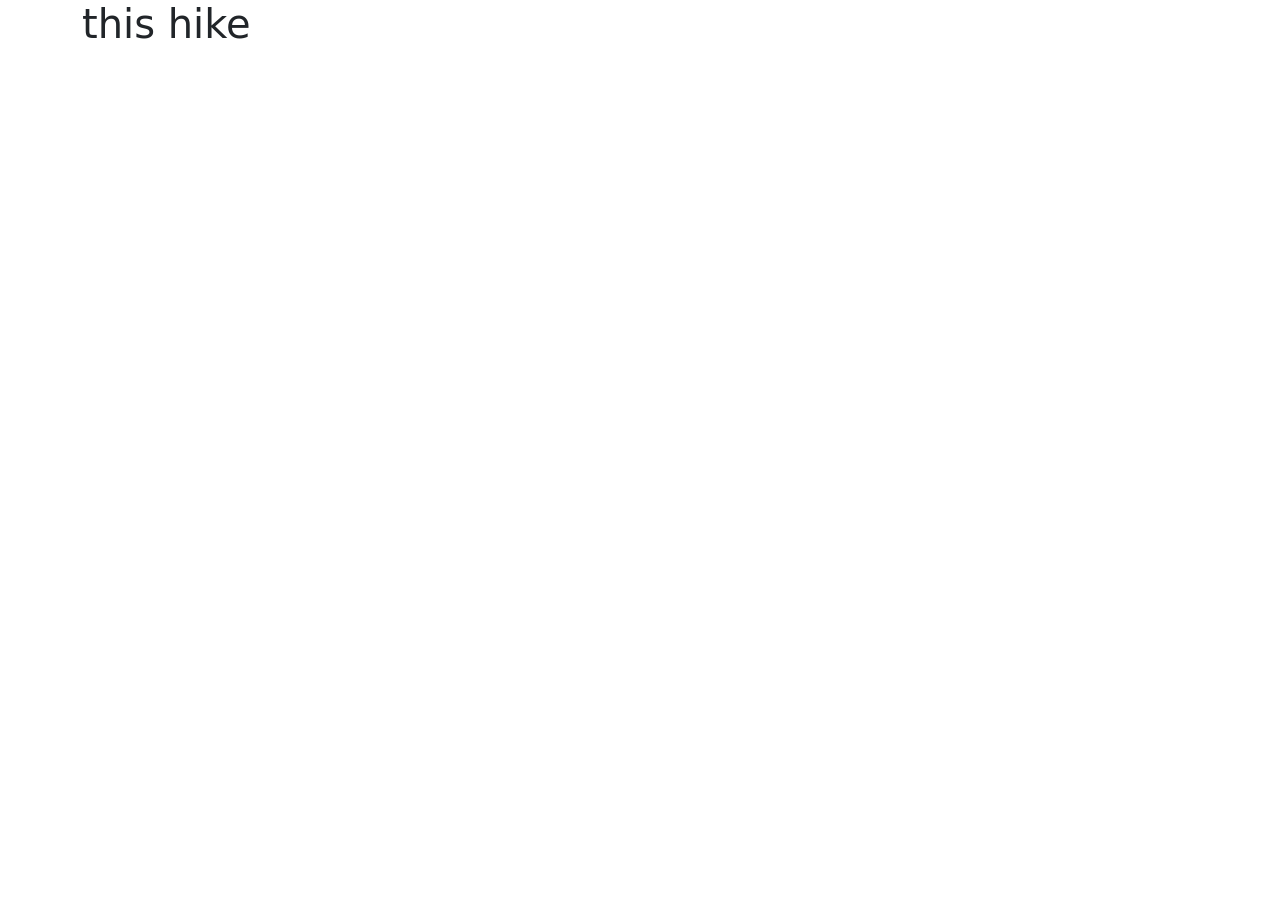
==== eachHike.html @ ac9f79cb "final edits" ====
<!DOCTYPE html>
<html lang="en">

<head>
    <title>My BCIT Project</title>
    <meta name="comp1800 template" content="My 1800 App">

    <!------------------------>
    <!-- Required meta tags -->
    <!------------------------>
    <meta charset="utf-8">
    <meta name="viewport" content="width=device-width, initial-scale=1">

    <!------------------------------------------>
    <!-- Bootstrap Library CSS JS CDN go here -->
    <!------------------------------------------>
    <link href="https://cdn.jsdelivr.net/npm/bootstrap@5.3.2/dist/css/bootstrap.min.css" rel="stylesheet"
        integrity="sha384-T3c6CoIi6uLrA9TneNEoa7RxnatzjcDSCmG1MXxSR1GAsXEV/Dwwykc2MPK8M2HN" crossorigin="anonymous">
    <script src="https://cdn.jsdelivr.net/npm/bootstrap@5.3.2/dist/js/bootstrap.bundle.min.js"
        integrity="sha384-C6RzsynM9kWDrMNeT87bh95OGNyZPhcTNXj1NW7RuBCsyN/o0jlpcV8Qyq46cDfL" crossorigin="anonymous">
    </script>

    <!-------------------------------------------------------->
    <!-- Firebase 8 Library related CSS, JS, JQuery go here -->
    <!-------------------------------------------------------->
    
    <script src="https://ajax.googleapis.com/ajax/libs/jquery/3.5.1/jquery.min.js"></script>
    
    <script src="https://www.gstatic.com/firebasejs/8.10.0/firebase-app.js"></script>
    <script src="https://www.gstatic.com/firebasejs/8.10.0/firebase-firestore.js"></script>
    <script src="https://www.gstatic.com/firebasejs/8.10.0/firebase-auth.js"></script>
    <script src="https://www.gstatic.com/firebasejs/ui/4.8.1/firebase-ui-auth.js"></script> 
    <link type="text/css" rel="stylesheet" href="https://www.gstatic.com/firebasejs/ui/4.8.1/firebase-ui-auth.css" />

    <!-------------------------------------------->
    <!-- Other libraries and styles of your own -->
    <!-------------------------------------------->
    <!-- <link href="https://fonts.googleapis.com/icon?family=Material+Icons" rel="stylesheet"> -->
    <!-- <link rel="stylesheet" href="./styles/style.css"> -->

</head>

<body>
    <!------------------------------>
    <!-- Your HTML Layout go here -->
    <!------------------------------>

    <!-- our own navbar goes here -->
    <nav id="navbarPlaceholder"></nav>

    <!-- the body of your page goes here -->
   
    <div class="container">
        <h1><span id="hikeName"> this hike</span></h1>
        <img class="hike-img responsive" src=""/>
        <div id="details-go-here"></div>
    </div>
    <!-- stuff -->

    <!-- our own footer goes here-->
    <nav id="footerPlaceholder"></nav>

    <!---------------------------------------------->
    <!-- Your own JavaScript functions go here    -->
    <!---------------------------------------------->
    <script src="./scripts/firebaseAPI_TEAM99.js"></script>
    <script src="./scripts/skeleton.js"></script>
    <script src="./scripts/script.js"></script>
    <script src="./scripts/eachHike.js"></script>
</body>

</html>
---- styles/style.css ----
/*-------------------------------------
 * customize material design icon sizes 
 *-------------------------------------
 */

.material-icons.md-18 { font-size: 18px; }
.material-icons.md-24 { font-size: 24px; }
.material-icons.md-36 { font-size: 36px; }
.material-icons.md-48 { font-size: 48px; }

.responsive {
    width: 100%;
    height: auto;
  }
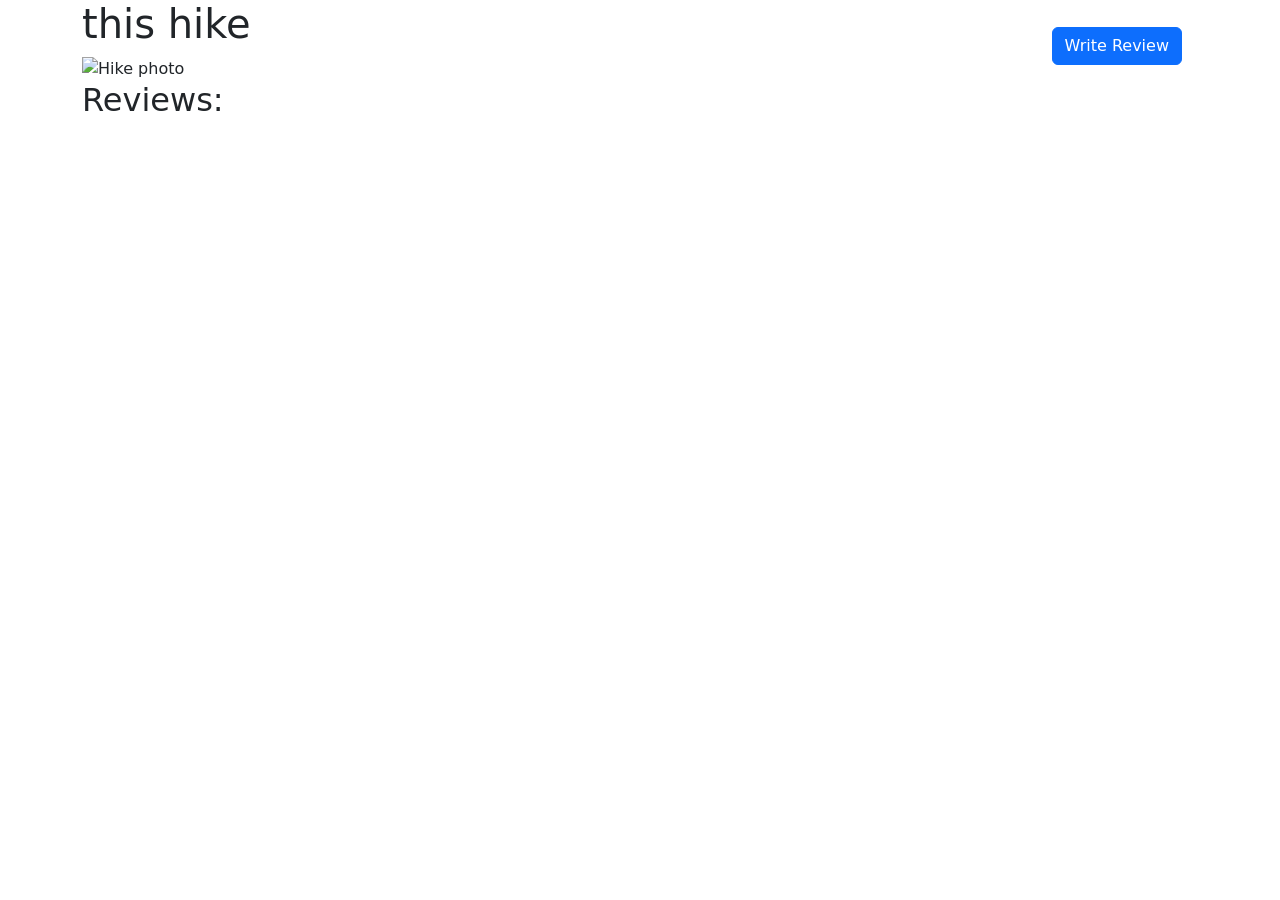
==== commit 425974dd: "thing" ====
--- a/eachHike.html
+++ b/eachHike.html
@@ -18,25 +18,25 @@
         integrity="sha384-T3c6CoIi6uLrA9TneNEoa7RxnatzjcDSCmG1MXxSR1GAsXEV/Dwwykc2MPK8M2HN" crossorigin="anonymous">
     <script src="https://cdn.jsdelivr.net/npm/bootstrap@5.3.2/dist/js/bootstrap.bundle.min.js"
         integrity="sha384-C6RzsynM9kWDrMNeT87bh95OGNyZPhcTNXj1NW7RuBCsyN/o0jlpcV8Qyq46cDfL" crossorigin="anonymous">
-    </script>
+        </script>
 
     <!-------------------------------------------------------->
     <!-- Firebase 8 Library related CSS, JS, JQuery go here -->
     <!-------------------------------------------------------->
-    
+
     <script src="https://ajax.googleapis.com/ajax/libs/jquery/3.5.1/jquery.min.js"></script>
-    
+
     <script src="https://www.gstatic.com/firebasejs/8.10.0/firebase-app.js"></script>
     <script src="https://www.gstatic.com/firebasejs/8.10.0/firebase-firestore.js"></script>
     <script src="https://www.gstatic.com/firebasejs/8.10.0/firebase-auth.js"></script>
-    <script src="https://www.gstatic.com/firebasejs/ui/4.8.1/firebase-ui-auth.js"></script> 
+    <script src="https://www.gstatic.com/firebasejs/ui/4.8.1/firebase-ui-auth.js"></script>
     <link type="text/css" rel="stylesheet" href="https://www.gstatic.com/firebasejs/ui/4.8.1/firebase-ui-auth.css" />
 
     <!-------------------------------------------->
     <!-- Other libraries and styles of your own -->
     <!-------------------------------------------->
     <!-- <link href="https://fonts.googleapis.com/icon?family=Material+Icons" rel="stylesheet"> -->
-    <!-- <link rel="stylesheet" href="./styles/style.css"> -->
+    <link rel="stylesheet" href="./styles/style.css">
 
 </head>
 
@@ -49,12 +49,44 @@
     <nav id="navbarPlaceholder"></nav>
 
     <!-- the body of your page goes here -->
-   
+
     <div class="container">
-        <h1><span id="hikeName"> this hike</span></h1>
-        <img class="hike-img responsive" src=""/>
+        <h1><span id="hikeName">this hike</span></h1>
+        <div class="position-relative">
+            <img class="hike-img responsive" src="" alt="Hike photo">
+            <button class="btn btn-primary position-absolute bottom-0 end-0 m-3"
+                onclick="saveHikeDocumentIDAndRedirect()">Write Review</button>
+        </div>
+    </div>
+
+    <div class="container">
+        <h2>Reviews:</h2>
         <div id="details-go-here"></div>
+        <!-- Here is the container for cards with horizontal scrolling -->
+        <div class="card-container">
+            <div id="reviewCardGroup" class="row row-cols-auto">
+                <!-- Add your card templates here -->
+            </div>
+        </div>
     </div>
+
+    <template id="reviewCardTemplate">
+        <div class="card bg-secondary">
+            <img class="card-img-top">
+            <div class="card-body bg-light">
+                <h5 class="title">placeholder</h5>
+                <p class="star-rating"></p>
+                <p class="time">placeholder</p>
+                <p class="level">placeholder</p>
+                <p class="season">placeholder</p>
+                <p class="scrambled">placeholder</p>
+                <p class="flooded">placeholder</p>
+                <br>
+                <p class="description">This card has supporting text below as a natural lead-in to additional content.
+                </p>
+            </div>
+        </div>
+    </template>
     <!-- stuff -->
 
     <!-- our own footer goes here-->
@@ -69,4 +101,4 @@
     <script src="./scripts/eachHike.js"></script>
 </body>
 
-</html>
+</html>
--- a/styles/style.css
+++ b/styles/style.css
@@ -12,4 +12,16 @@
 .responsive {
     width: 100%;
     height: auto;
-  }+  }
+
+  /* Add CSS styles for the card container with vertical scrolling */
+.card-container {
+  max-height: 350px; /* Adjust the maximum height as needed */
+  overflow-y: auto;
+}
+
+/* Style the individual cards as needed */
+.card {
+  width: 45%; /* Adjust the width as per your design, leaving a little space for margins */
+  margin: 2%; /* Add margin between cards */
+}
